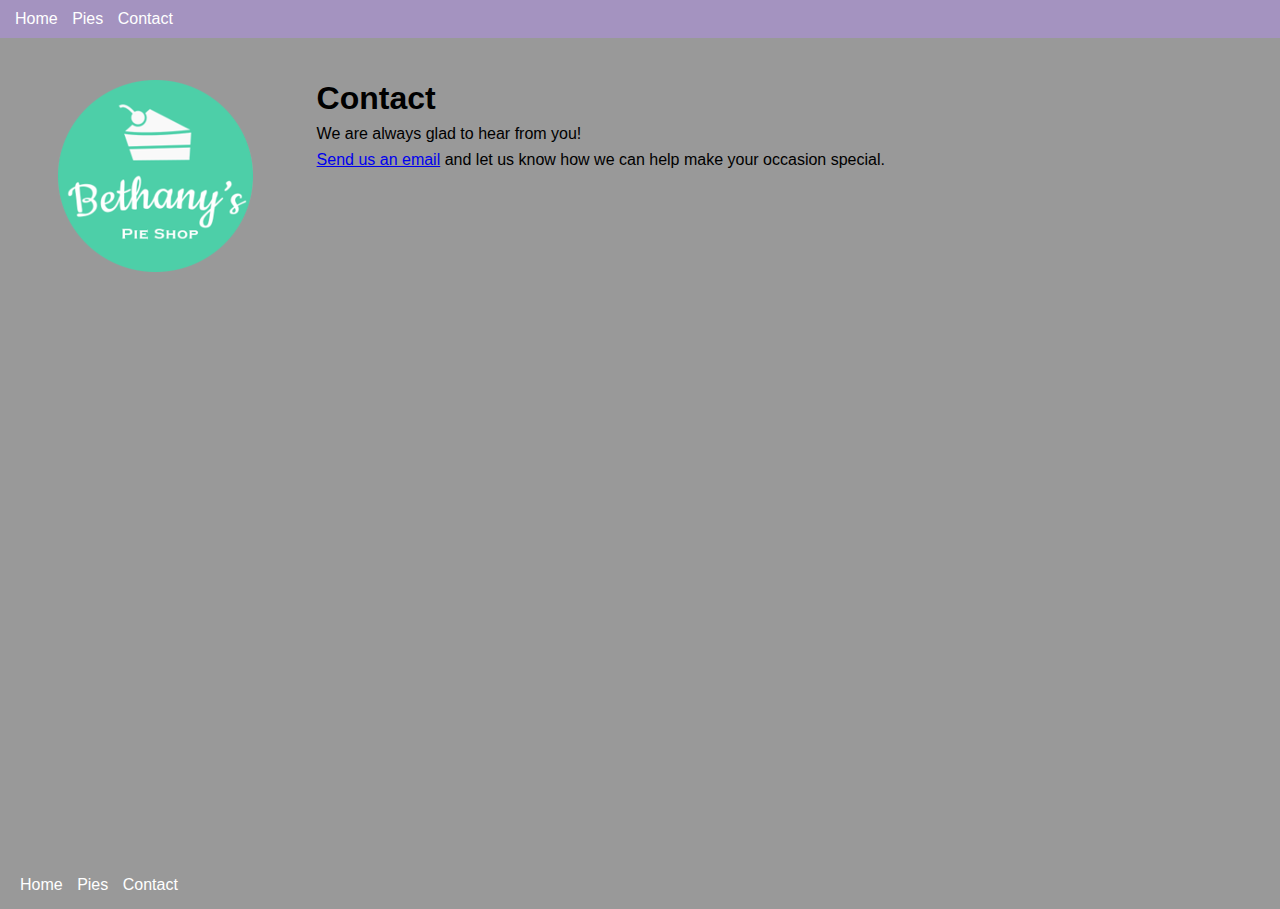
==== contact.html @ c37677b7 "added the static file directory" ====
<!DOCTYPE html>
<html lang="en">
  <head>
    <meta charset="UTF-8" />
    <meta name="viewport" content="width=device-width, initial-scale=1.0" />
    <meta http-equiv="X-UA-Compatible" content="ie=edge" />
    <title>Contact | Bethany's Pie Shop</title>
    <link rel="stylesheet" href="static_files/css_files/site.css" type="text/css" />
  </head>
  <body>
    <header>
      <nav>
        <ul>
          <li><a href="/">Home</a></li>
          <li><a href="pies.html">Pies</a></li>
          <li><a href="contact.html">Contact</a></li>
        </ul>
      </nav>
    </header>
    <main>
      <aside><img src="static_files/images/logo.png" alt="Bethany's Pie Shop" /></aside>
      <article>
        <h1>Contact</h1>
        <p>We are always glad to hear from you!</p>
        <p>
          <a
            href="mailto:example@bethanyspieshop.com?subject=Interested%20in%20pies"
            >Send us an email</a
          >
          and let us know how we can help make your occasion special.
        </p>
      </article>
    </main>
    <footer>
      <nav>
        <ul>
          <li><a href="/">Home</a></li>
          <li><a href="pies.html">Pies</a></li>
          <li><a href="contact.html">Contact</a></li>
        </ul>
      </nav>
    </footer>
  </body>
</html>
---- static_files/css_files/site.css ----
* {
  margin: 0;
}

html,
body {
  height: 100%;
}

body {
  font-family: Arial, Helvetica, sans-serif;
  background-color: #999;
}

p {
  margin: 0.5em 0 0.5em 0;
}

header {
  display: block;
  position: fixed;
  top: 0;
  left: 0;
  width: 100%;
  background-color: #a493c0;
  padding: 10px;
}

nav a:visited,
nav a:link {
  color: #fff;
  text-decoration: none;
}

nav > ul {
  display: inline;
  padding: 0;
}

nav > ul > li {
  display: inline-block;
  list-style: none;
  margin: 0 5px 0 5px;
}

main {
  display: block;
  background-image: url("images/background.png");
  padding-top: 3em;
  padding-bottom: 3em;
  min-height: 85%;
}

footer {
  padding: 15px;
}

aside,
article {
  padding: 2em;
}

aside {
  text-align: center;
}

article {
  width: 75%;
}

.columns {
  display: flex;
}

@media only screen and (min-width: 768px) {
  main {
    display: flex;
  }

  aside {
    margin-left: 2%;
  }

  .columns-desktop {
    display: flex;
  }
}

/* Pie */
.pie {
  width: 200px;
  padding: 10px;
  margin: 10px;
  background-color: #fff;
  border: solid 1px #ccc;
}

.pie img {
  width: 100%;
}

.pie .title {
  font-weight: bold;
}

.pie .price {
  text-align: right;
}

.pie .columns {
  width: 100%;
}

.pie .columns div {
  width: 50%;
}

.pie button {
  background-color: #f6aeae;
  padding: 10px;
  border: solid 1px #f6aeae;
  border-radius: 3px;
  color: #fff;
}
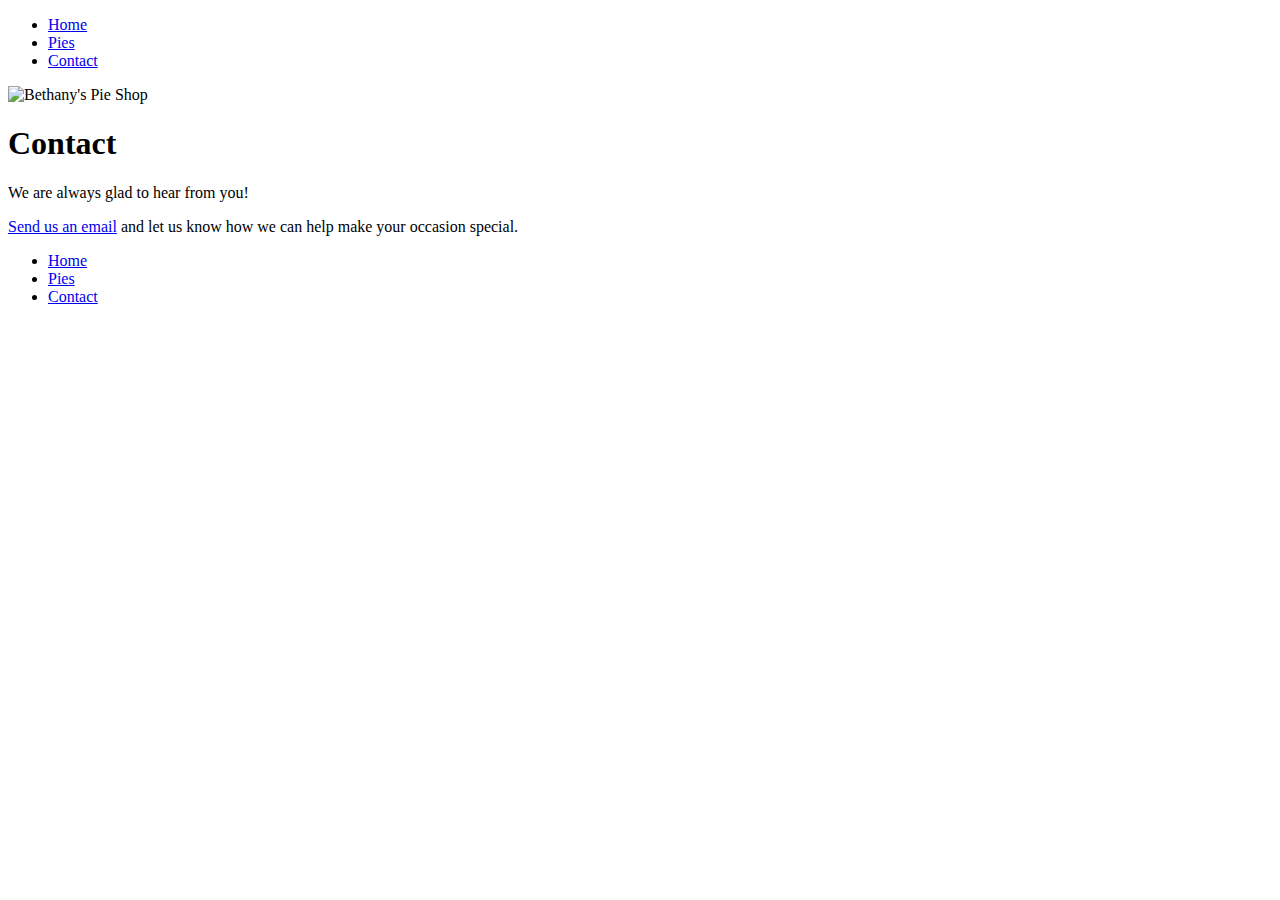
==== commit 5e635a98: "update to the css files." ====
--- a/contact.html
+++ b/contact.html
@@ -5,7 +5,7 @@
     <meta name="viewport" content="width=device-width, initial-scale=1.0" />
     <meta http-equiv="X-UA-Compatible" content="ie=edge" />
     <title>Contact | Bethany's Pie Shop</title>
-    <link rel="stylesheet" href="static_files/css_files/site.css" type="text/css" />
+    <link rel="stylesheet" href="css_files/site.css" type="text/css" />
   </head>
   <body>
     <header>
@@ -18,7 +18,7 @@
       </nav>
     </header>
     <main>
-      <aside><img src="static_files/images/logo.png" alt="Bethany's Pie Shop" /></aside>
+      <aside><img src="images/logo.png" alt="Bethany's Pie Shop" /></aside>
       <article>
         <h1>Contact</h1>
         <p>We are always glad to hear from you!</p>
